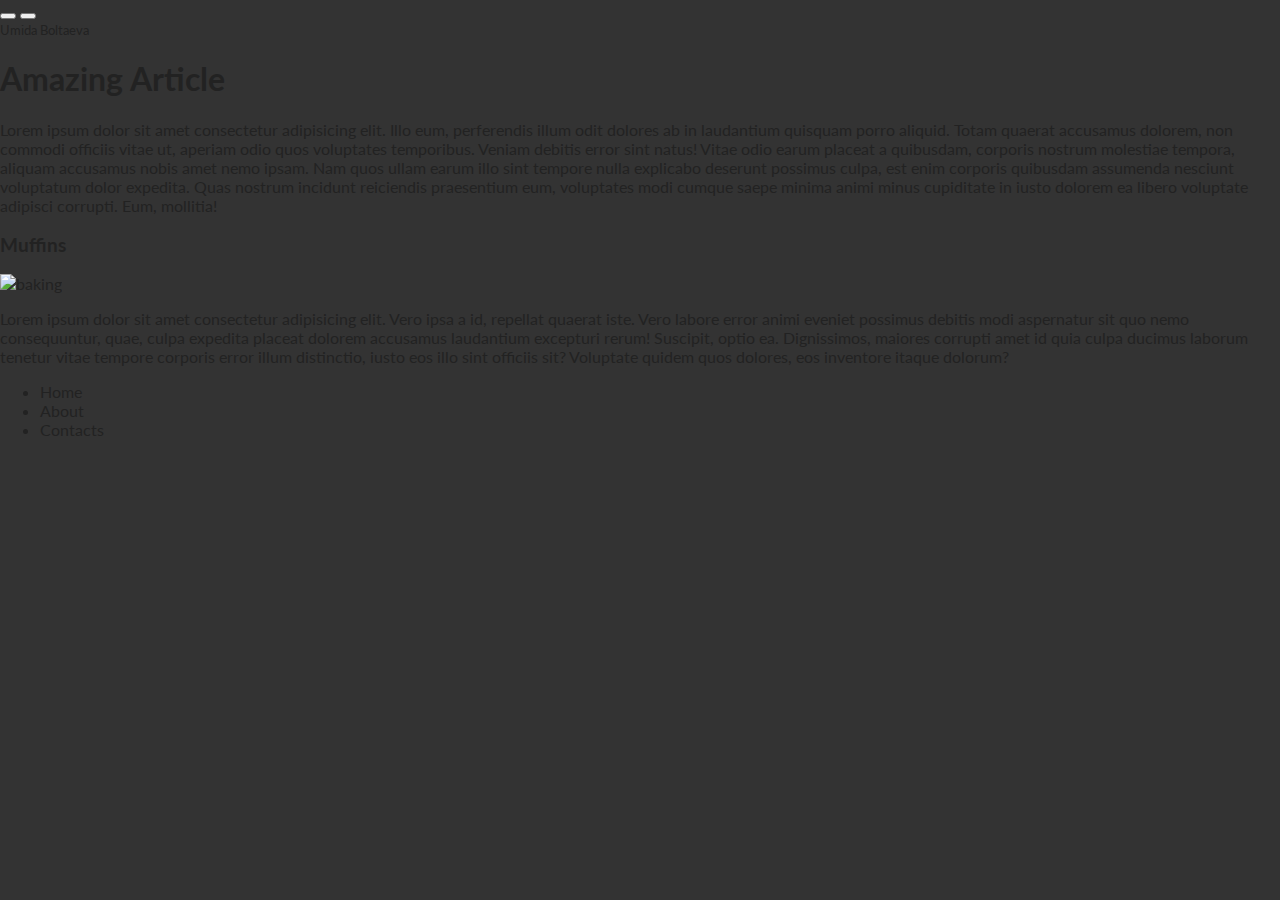
==== Rotating_Navigation/index.html @ 2ca1cb1e "Add Expand project" ====
<!DOCTYPE html>
<html lang="en">
  <head>
    <meta charset="UTF-8" />
    <meta http-equiv="X-UA-Compatible" content="IE=edge" />
    <meta name="viewport" content="width=device-width, initial-scale=1.0" />
    <title>Rotating Navigation</title>
    <link
      rel="stylesheet"
      href="https://cdnjs.cloudflare.com/ajax/libs/font-awesome/6.0.0-beta2/css/all.min.css"
      integrity="sha512-YWzhKL2whUzgiheMoBFwW8CKV4qpHQAEuvilg9FAn5VJUDwKZZxkJNuGM4XkWuk94WCrrwslk8yWNGmY1EduTA=="
      crossorigin="anonymous"
      referrerpolicy="no-referrer"
    />
    <link rel="stylesheet" href="style.css" />
  </head>
  <body>
    <div class="container">
      <div class="circle-container">
        <div class="circle">
          <button id="close">
            <i class="fas fa-times"></i>
          </button>
          <button id="open">
            <i class="fas fa-bars"></i>
          </button>
        </div>
        <article class="content">
          <small>Umida Boltaeva</small>
          <h1>Amazing Article</h1>
          <p>
            Lorem ipsum dolor sit amet consectetur adipisicing elit. Illo eum,
            perferendis illum odit dolores ab in laudantium quisquam porro
            aliquid. Totam quaerat accusamus dolorem, non commodi officiis vitae
            ut, aperiam odio quos voluptates temporibus. Veniam debitis error
            sint natus! Vitae odio earum placeat a quibusdam, corporis nostrum
            molestiae tempora, aliquam accusamus nobis amet nemo ipsam. Nam quos
            ullam earum illo sint tempore nulla explicabo deserunt possimus
            culpa, est enim corporis quibusdam assumenda nesciunt voluptatum
            dolor expedita. Quas nostrum incidunt reiciendis praesentium eum,
            voluptates modi cumque saepe minima animi minus cupiditate in iusto
            dolorem ea libero voluptate adipisci corrupti. Eum, mollitia!
          </p>

          <h3>Muffins</h3>
          <img
            src="https://images.unsplash.com/photo-1615144677583-03c5dbb6df7d?ixlib=rb-1.2.1&ixid=MnwxMjA3fDB8MHxwaG90by1wYWdlfHx8fGVufDB8fHx8&auto=format&fit=crop&w=2100&q=80"
            alt="baking"
          />
          <p>
            Lorem ipsum dolor sit amet consectetur adipisicing elit. Vero ipsa a
            id, repellat quaerat iste. Vero labore error animi eveniet possimus
            debitis modi aspernatur sit quo nemo consequuntur, quae, culpa
            expedita placeat dolorem accusamus laudantium excepturi rerum!
            Suscipit, optio ea. Dignissimos, maiores corrupti amet id quia culpa
            ducimus laborum tenetur vitae tempore corporis error illum
            distinctio, iusto eos illo sint officiis sit? Voluptate quidem quos
            dolores, eos inventore itaque dolorum?
          </p>
        </article>
      </div>
    </div>
    <nav>
      <ul>
        <li><i class="fas fa-home"></i>Home</li>
        <li><i class="fas fa-user-alt"></i>About</li>
        <li><i class="fas fa-envelope"></i>Contacts</li>
      </ul>
    </nav>

    <script src="script.js"></script>
  </body>
</html>
---- Rotating_Navigation/style.css ----
@import url("https://fonts.googleapis.com/css2?family=Lato:wght@400;700&display=swap");

* {
  box-sizing: border-box;
}
body {
  background-color: #333;
  color: #222;
  font-family: "Lato", sans-serif;
  overflow-x: hidden;
  margin: 0;
}
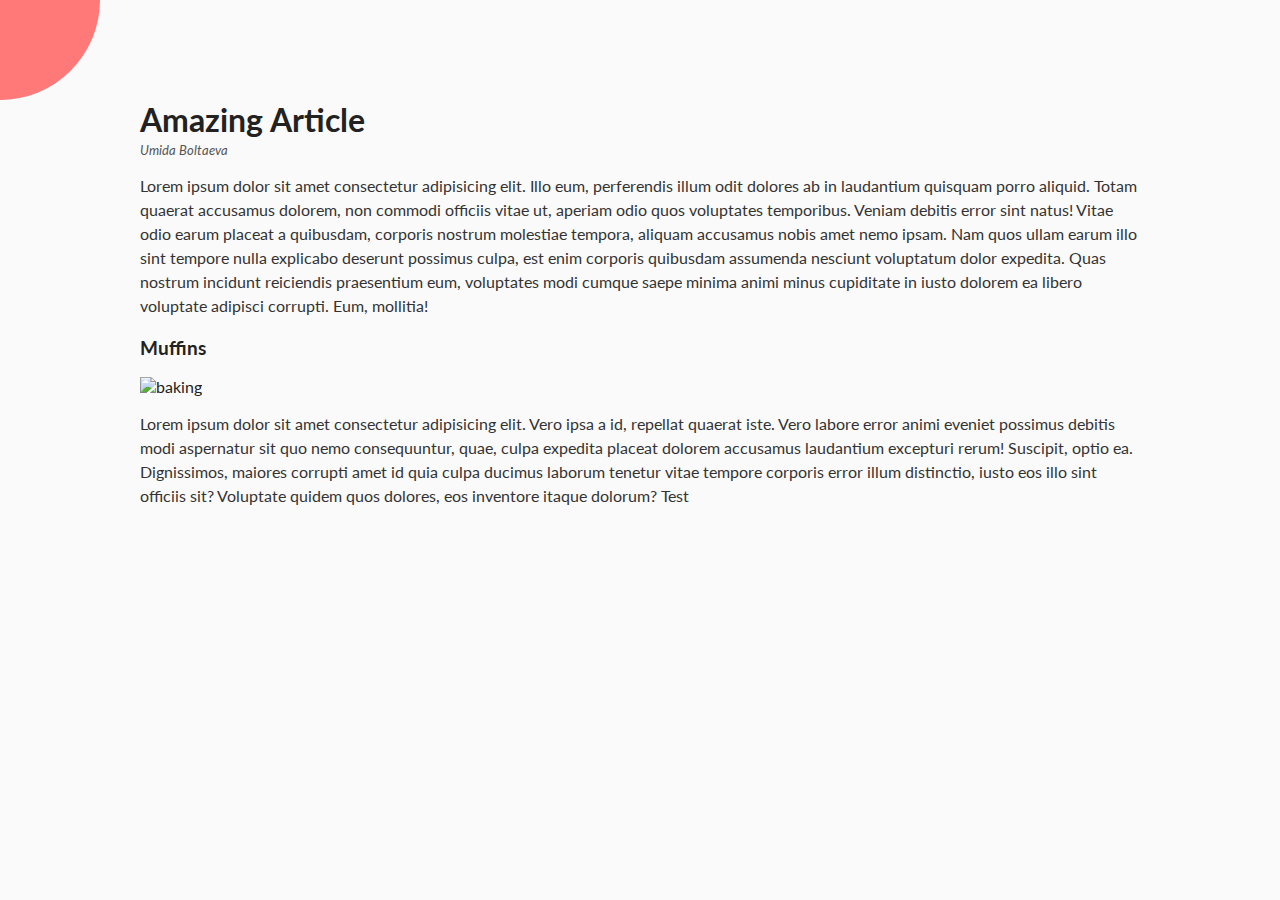
==== commit ab945a67: "content and circle styling" ====
--- a/Rotating_Navigation/index.html
+++ b/Rotating_Navigation/index.html
@@ -25,40 +25,40 @@
             <i class="fas fa-bars"></i>
           </button>
         </div>
-        <article class="content">
-          <small>Umida Boltaeva</small>
-          <h1>Amazing Article</h1>
-          <p>
-            Lorem ipsum dolor sit amet consectetur adipisicing elit. Illo eum,
-            perferendis illum odit dolores ab in laudantium quisquam porro
-            aliquid. Totam quaerat accusamus dolorem, non commodi officiis vitae
-            ut, aperiam odio quos voluptates temporibus. Veniam debitis error
-            sint natus! Vitae odio earum placeat a quibusdam, corporis nostrum
-            molestiae tempora, aliquam accusamus nobis amet nemo ipsam. Nam quos
-            ullam earum illo sint tempore nulla explicabo deserunt possimus
-            culpa, est enim corporis quibusdam assumenda nesciunt voluptatum
-            dolor expedita. Quas nostrum incidunt reiciendis praesentium eum,
-            voluptates modi cumque saepe minima animi minus cupiditate in iusto
-            dolorem ea libero voluptate adipisci corrupti. Eum, mollitia!
-          </p>
+      </div>
+      <article class="content">
+        <h1>Amazing Article</h1>
+        <small>Umida Boltaeva</small>
+        <p>
+          Lorem ipsum dolor sit amet consectetur adipisicing elit. Illo eum,
+          perferendis illum odit dolores ab in laudantium quisquam porro
+          aliquid. Totam quaerat accusamus dolorem, non commodi officiis vitae
+          ut, aperiam odio quos voluptates temporibus. Veniam debitis error sint
+          natus! Vitae odio earum placeat a quibusdam, corporis nostrum
+          molestiae tempora, aliquam accusamus nobis amet nemo ipsam. Nam quos
+          ullam earum illo sint tempore nulla explicabo deserunt possimus culpa,
+          est enim corporis quibusdam assumenda nesciunt voluptatum dolor
+          expedita. Quas nostrum incidunt reiciendis praesentium eum, voluptates
+          modi cumque saepe minima animi minus cupiditate in iusto dolorem ea
+          libero voluptate adipisci corrupti. Eum, mollitia!
+        </p>
 
-          <h3>Muffins</h3>
-          <img
-            src="https://images.unsplash.com/photo-1615144677583-03c5dbb6df7d?ixlib=rb-1.2.1&ixid=MnwxMjA3fDB8MHxwaG90by1wYWdlfHx8fGVufDB8fHx8&auto=format&fit=crop&w=2100&q=80"
-            alt="baking"
-          />
-          <p>
-            Lorem ipsum dolor sit amet consectetur adipisicing elit. Vero ipsa a
-            id, repellat quaerat iste. Vero labore error animi eveniet possimus
-            debitis modi aspernatur sit quo nemo consequuntur, quae, culpa
-            expedita placeat dolorem accusamus laudantium excepturi rerum!
-            Suscipit, optio ea. Dignissimos, maiores corrupti amet id quia culpa
-            ducimus laborum tenetur vitae tempore corporis error illum
-            distinctio, iusto eos illo sint officiis sit? Voluptate quidem quos
-            dolores, eos inventore itaque dolorum?
-          </p>
-        </article>
-      </div>
+        <h3>Muffins</h3>
+        <img
+          src="https://images.unsplash.com/photo-1615144677583-03c5dbb6df7d?ixlib=rb-1.2.1&ixid=MnwxMjA3fDB8MHxwaG90by1wYWdlfHx8fGVufDB8fHx8&auto=format&fit=crop&w=2100&q=80"
+          alt="baking"
+        />
+        <p>
+          Lorem ipsum dolor sit amet consectetur adipisicing elit. Vero ipsa a
+          id, repellat quaerat iste. Vero labore error animi eveniet possimus
+          debitis modi aspernatur sit quo nemo consequuntur, quae, culpa
+          expedita placeat dolorem accusamus laudantium excepturi rerum!
+          Suscipit, optio ea. Dignissimos, maiores corrupti amet id quia culpa
+          ducimus laborum tenetur vitae tempore corporis error illum distinctio,
+          iusto eos illo sint officiis sit? Voluptate quidem quos dolores, eos
+          inventore itaque dolorum? Test
+        </p>
+      </article>
     </div>
     <nav>
       <ul>
--- a/Rotating_Navigation/style.css
+++ b/Rotating_Navigation/style.css
@@ -10,3 +10,120 @@
   overflow-x: hidden;
   margin: 0;
 }
+
+.container {
+  background-color: #fafafa;
+  transform-origin: top left;
+  transition: transform 0.5s linear;
+  width: 100vw;
+  min-height: 100vh;
+  padding: 50px;
+}
+
+.container.show-nav {
+  transform: rotate(-20deg);
+}
+
+.circle-container {
+  position: fixed;
+  top: -100px;
+  left: -100px;
+}
+
+.circle {
+  background-color: #ff7979;
+  height: 200px;
+  width: 200px;
+  border-radius: 50%;
+  position: relative;
+  transition: transform 0.5s linear;
+}
+
+.circle button {
+  cursor: pointer;
+  position: absolute;
+  top: 50%;
+  left: 50%;
+  height: 100px;
+  background: transparent;
+  border: 0;
+  font-size: 26px;
+  color: #fff;
+}
+
+/* .circle button:focus {
+  outline: none;
+} */
+
+.circle button#open {
+  left: 60%;
+}
+
+.circle button#close {
+  top: 60%;
+  transform: rotate(90deg);
+  transform-origin: top left;
+}
+
+.container.show-nav + nav li {
+  transform: translateX(0);
+  transition-delay: 0.3s;
+}
+
+nav {
+  position: fixed;
+  bottom: 20px;
+  left: 0;
+  z-index: 100;
+}
+
+nav ul {
+  list-style-type: none;
+  padding-left: 30px;
+}
+
+nav ul li {
+  text-transform: uppercase;
+  color: #fff;
+  margin: 40px 0;
+  transform: translateX(-100%);
+  transition: transform 0.4s ease-in;
+}
+
+nav ul li i {
+  font-size: 20px;
+  margin-right: 10px;
+}
+
+nav ul li + li {
+  margin-left: 15px;
+  transform: translateX(-150%);
+}
+
+nav ul li + li + li {
+  margin-left: 30px;
+  transform: translateX(-200%);
+}
+
+.content img {
+  max-width: 100%;
+}
+
+.content {
+  max-width: 1000px;
+  margin: 50px auto;
+}
+
+.content h1 {
+  margin: 0;
+}
+
+.content small {
+  color: #555;
+  font-style: italic;
+}
+
+.content p {
+  color: #333;
+  line-height: 1.5;
+}
